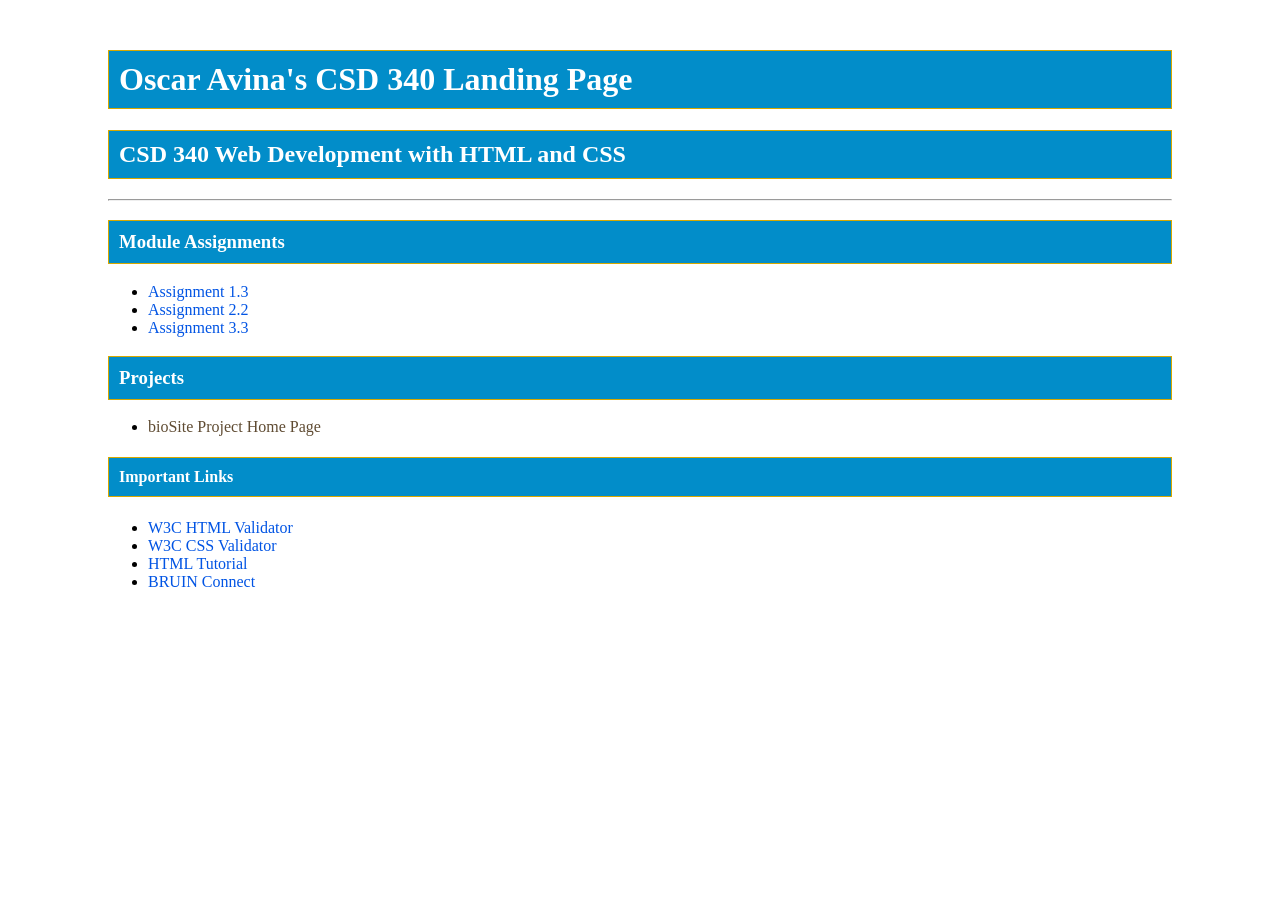
==== index.html @ fa99e307 "added M3.2 assignment" ====
<!--
Oscar Avina
06/14/2026
Module 3.2 Assignment
-->

<!doctype html>
<html lang="en">
  <head>
    <title>CSD 340 Web Development with HTML and CSS</title>
    <meta
      name="description"
      content="CSD 340 Web Development with HTML and CSS"
    />
    <meta
      name="keywords"
      content="CSD 340, Web Development with HTML and CSS, Bellevue University"
    />
    <meta name="author" content="Oscar Avina" />
    <link href="site.css" type="text/css" rel="stylesheet" />
  </head>
  <body>
    <div id="container">
      <h1>Oscar Avina's CSD 340 Landing Page</h1>
      <h2>CSD 340 Web Development with HTML and CSS</h2>

      <hr />

      <h3>Module Assignments</h3>
      <ul>
        <li>
          <a href="module-1/Avina_Mod1_3.html">Assignment 1.3</a>
        </li>
        <li>
          <a href="module-2/Avina_Mod2_2.html">Assignment 2.2</a>
        </li>
        <li>
          <a href="module-3/Avina_Mod3_3.html">Assignment 3.3</a>
        </li>
      </ul>
      <h3>Projects</h3>
      <ul>
        <li><a href="">bioSite Project Home Page</a></li>
      </ul>
      <h4>Important Links</h4>
      <ul>
        <li><a href="https://validator.w3.org/">W3C HTML Validator</a></li>
        <li>
          <a href="http://jigsaw.w3.org/css-validator/">W3C CSS Validator</a>
        </li>
        <li><a href="https://www.w3schools.com/html/">HTML Tutorial</a></li>
        <li><a href="https://bruinconnect.bellevue.edu/">BRUIN Connect</a></li>
      </ul>
    </div>
  </body>
</html>
---- site.css ----
/*
Oscar Avina
06/14/2026
Module 3.2 Assignment
*/

#container {
  margin-top: 50px;
  margin-left: 100px;
  margin-right: 100px;
}

h1,
h2,
h3,
h4 {
  background-color: rgb(2, 141, 201);
  color: white;
  border: 1px solid #d6a800;
  padding: 10px;
}

a {
  color: #0154e4;
  text-decoration: none;
}

a:visited {
  color: #5f4b32;
}

a:hover {
  color: #d6a800;
}
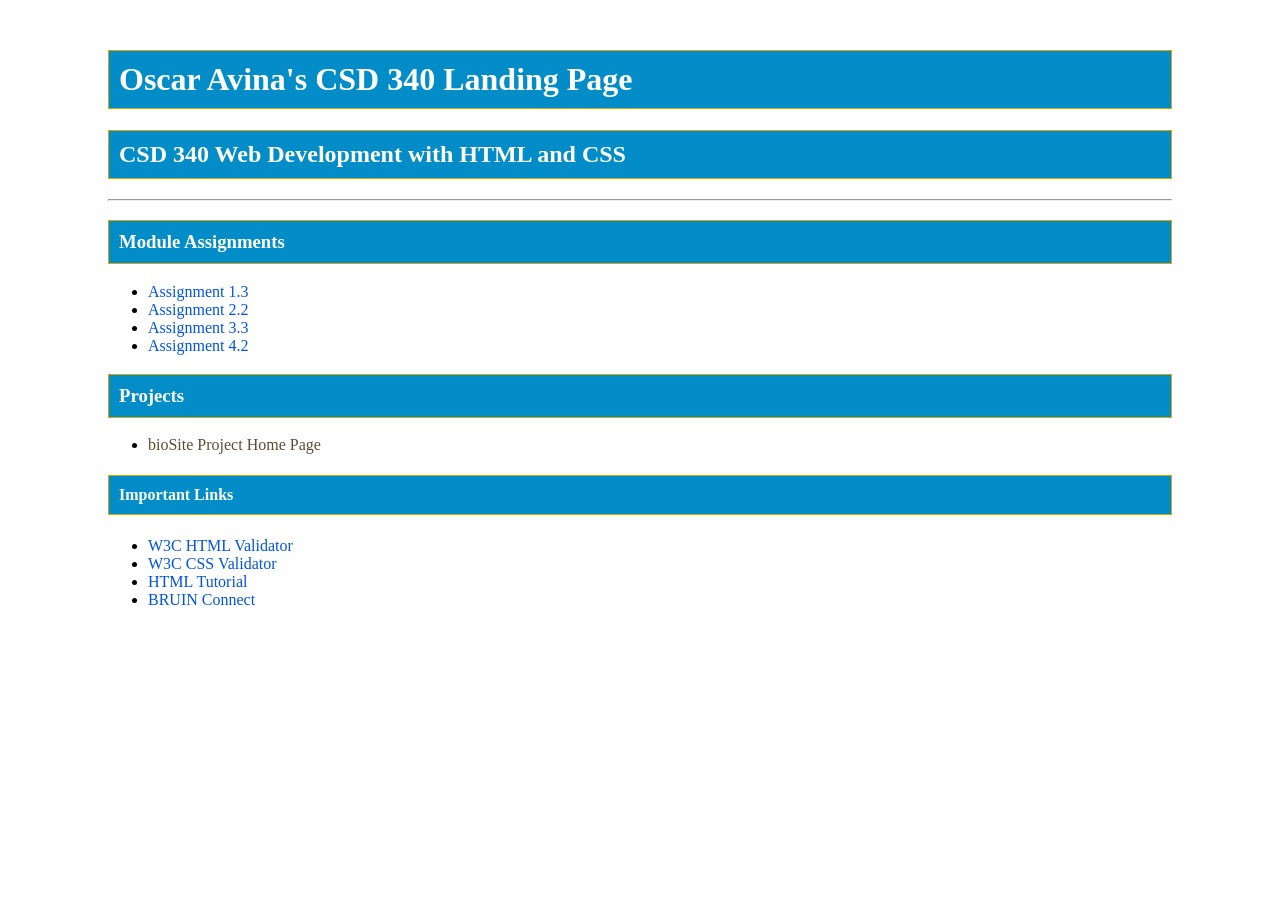
==== commit 16398349: "added M4.2 assignment" ====
--- a/index.html
+++ b/index.html
@@ -37,6 +37,9 @@
         <li>
           <a href="module-3/Avina_Mod3_3.html">Assignment 3.3</a>
         </li>
+        <li>
+          <a href="module-4/Avina_Mod4_2.html">Assignment 4.2</a>
+        </li>
       </ul>
       <h3>Projects</h3>
       <ul>
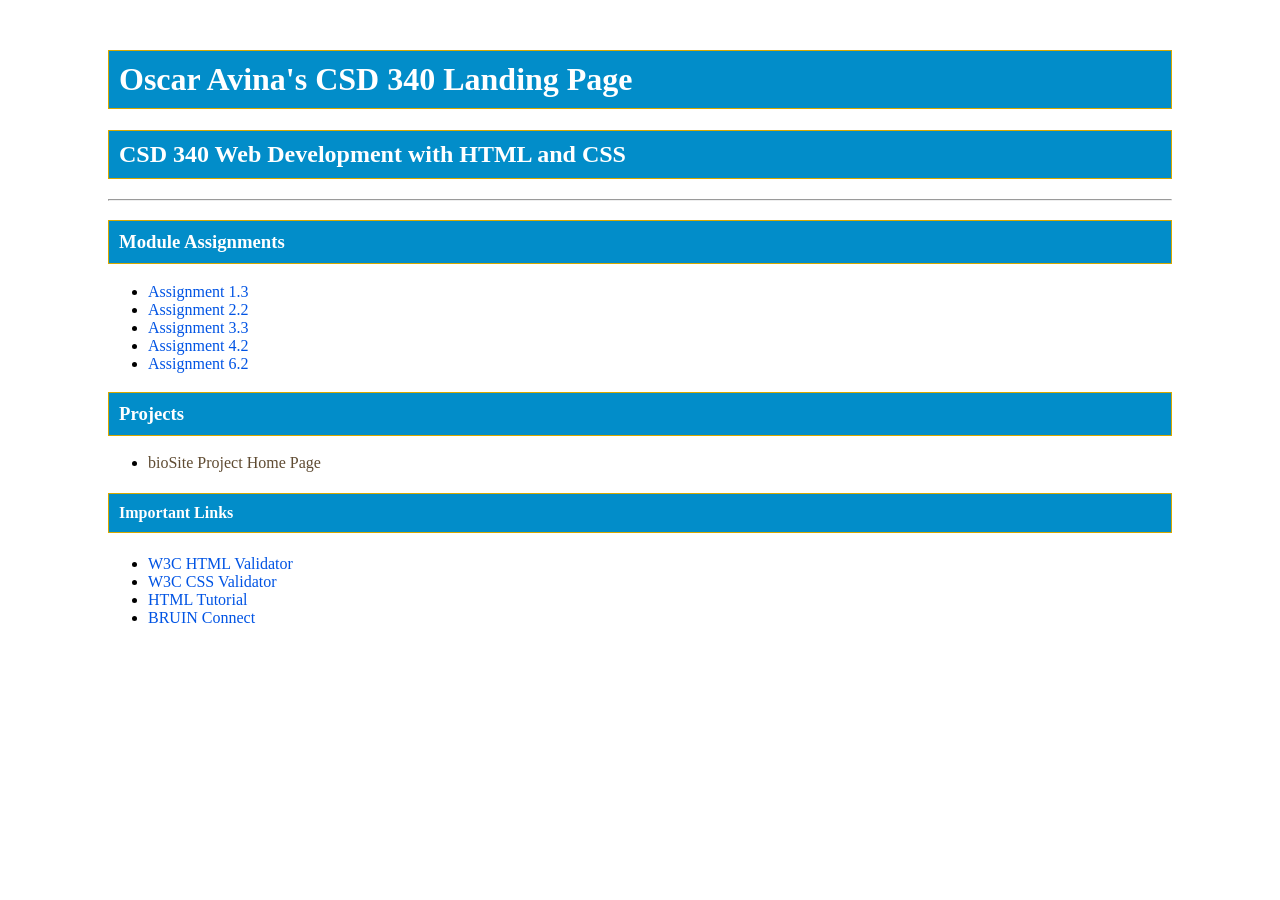
==== commit 6c31e183: "added M6.2 assignment" ====
--- a/index.html
+++ b/index.html
@@ -40,6 +40,9 @@
         <li>
           <a href="module-4/Avina_Mod4_2.html">Assignment 4.2</a>
         </li>
+        <li>
+          <a href="module-6/Avina_Mod6_2.html">Assignment 6.2</a>
+        </li>
       </ul>
       <h3>Projects</h3>
       <ul>
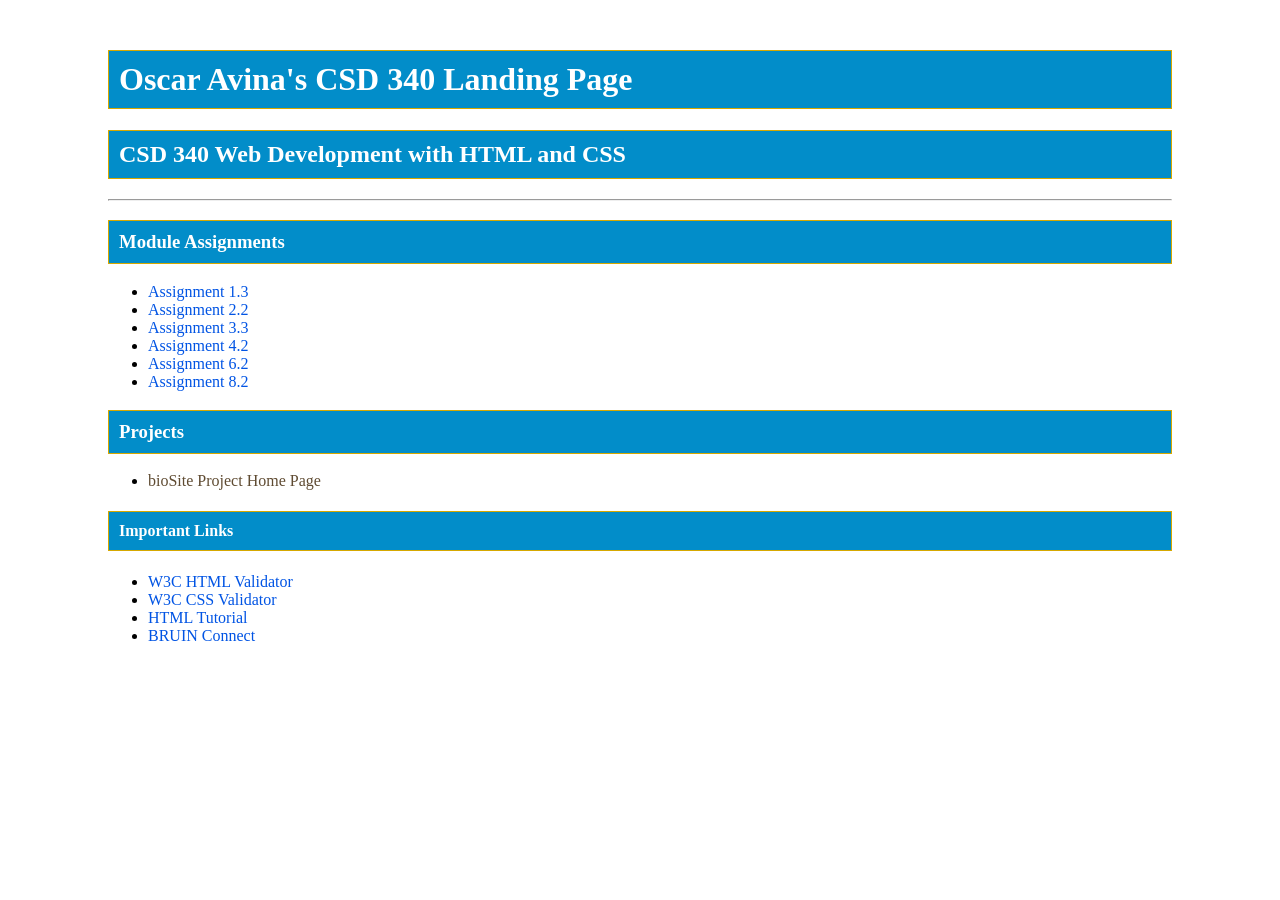
==== commit 491d9370: "added M8.2 assignment" ====
--- a/index.html
+++ b/index.html
@@ -43,6 +43,9 @@
         <li>
           <a href="module-6/Avina_Mod6_2.html">Assignment 6.2</a>
         </li>
+        <li>
+          <a href="module-8/Avina_Mod8_2.html">Assignment 8.2</a>
+        </li>
       </ul>
       <h3>Projects</h3>
       <ul>
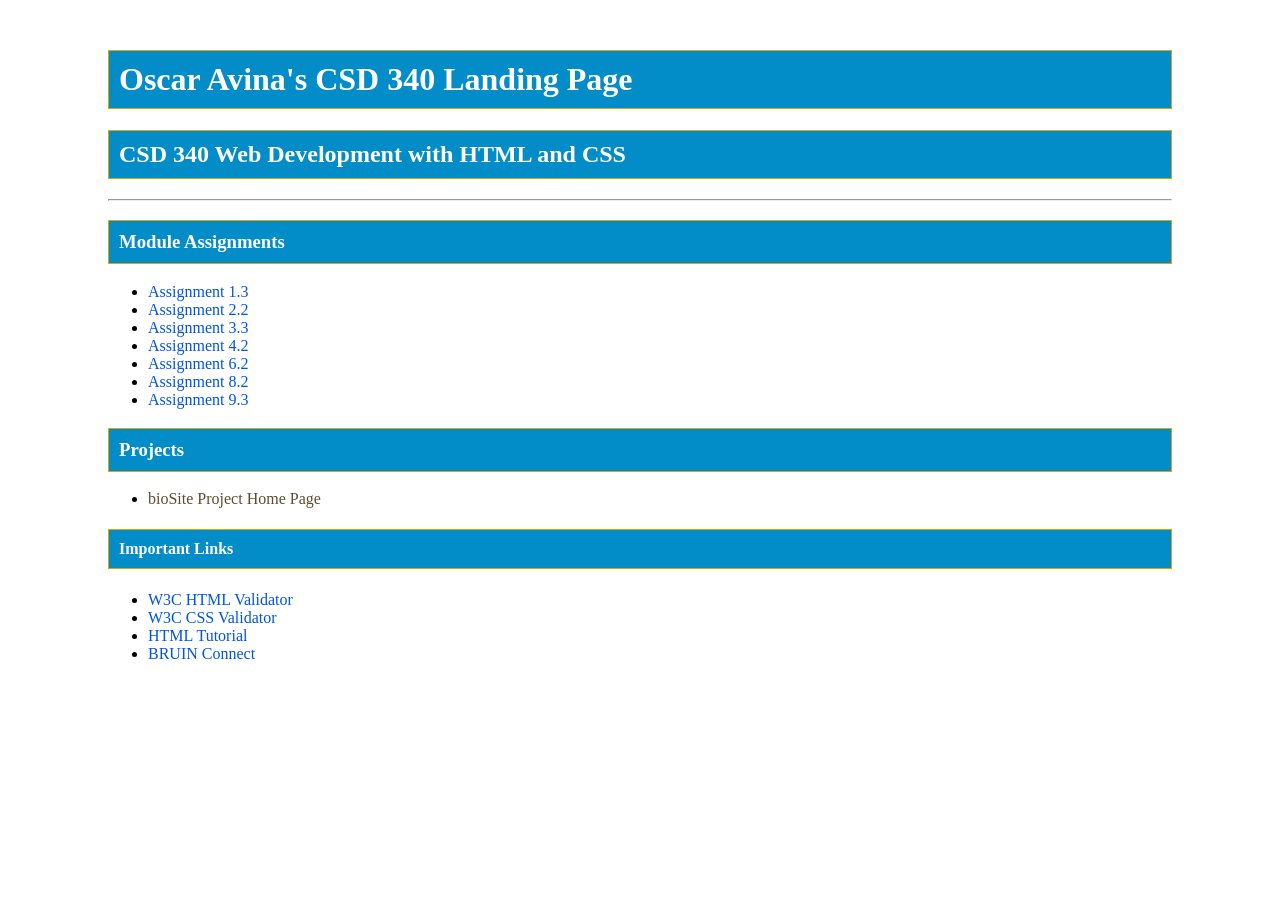
==== commit 403d5517: "added M9.3 Assignment" ====
--- a/index.html
+++ b/index.html
@@ -46,6 +46,9 @@
         <li>
           <a href="module-8/Avina_Mod8_2.html">Assignment 8.2</a>
         </li>
+        <li>
+          <a href="module-9/Avina_Mod9_3.html">Assignment 9.3</a>
+        </li>
       </ul>
       <h3>Projects</h3>
       <ul>
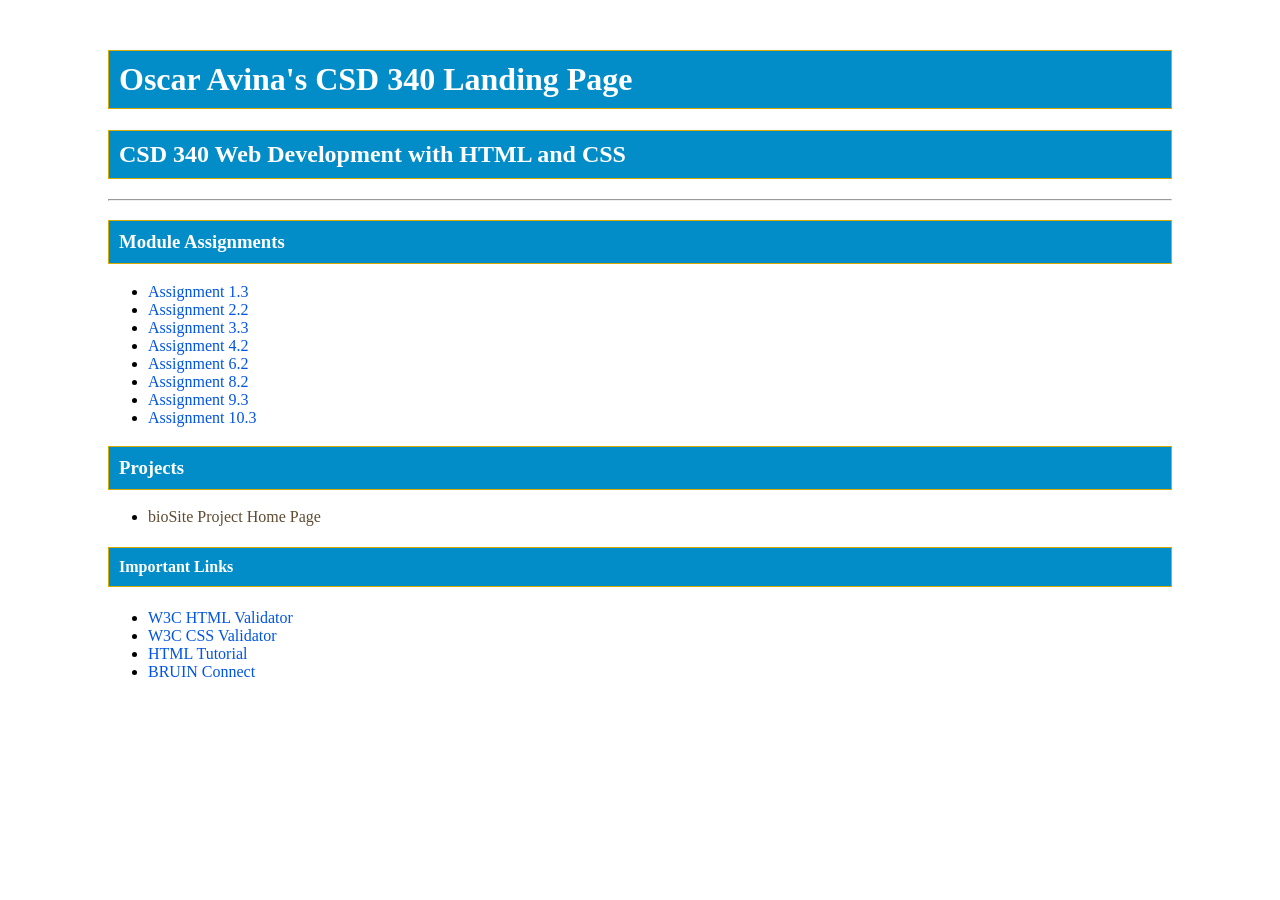
==== commit 05644512: "added M10.3 assignment" ====
--- a/index.html
+++ b/index.html
@@ -49,6 +49,9 @@
         <li>
           <a href="module-9/Avina_Mod9_3.html">Assignment 9.3</a>
         </li>
+        <li>
+          <a href="module-10/Avina_Mod10_3.html">Assignment 10.3</a>
+        </li>
       </ul>
       <h3>Projects</h3>
       <ul>
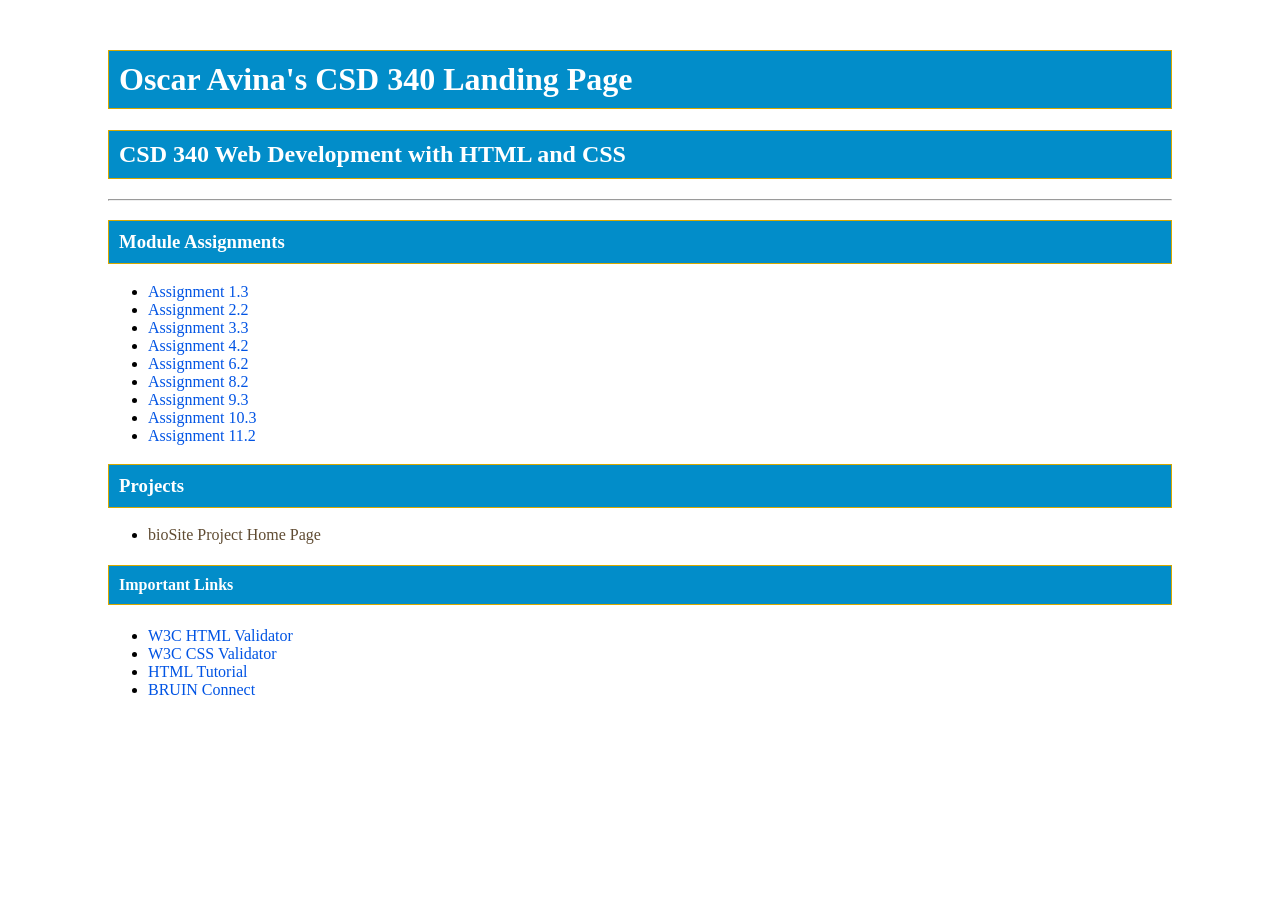
==== commit 76f6caf0: "added M11.2 assignment" ====
--- a/index.html
+++ b/index.html
@@ -52,6 +52,9 @@
         <li>
           <a href="module-10/Avina_Mod10_3.html">Assignment 10.3</a>
         </li>
+        <li>
+          <a href="module-10/Avina_Mod11_2.html">Assignment 11.2</a>
+        </li>
       </ul>
       <h3>Projects</h3>
       <ul>
